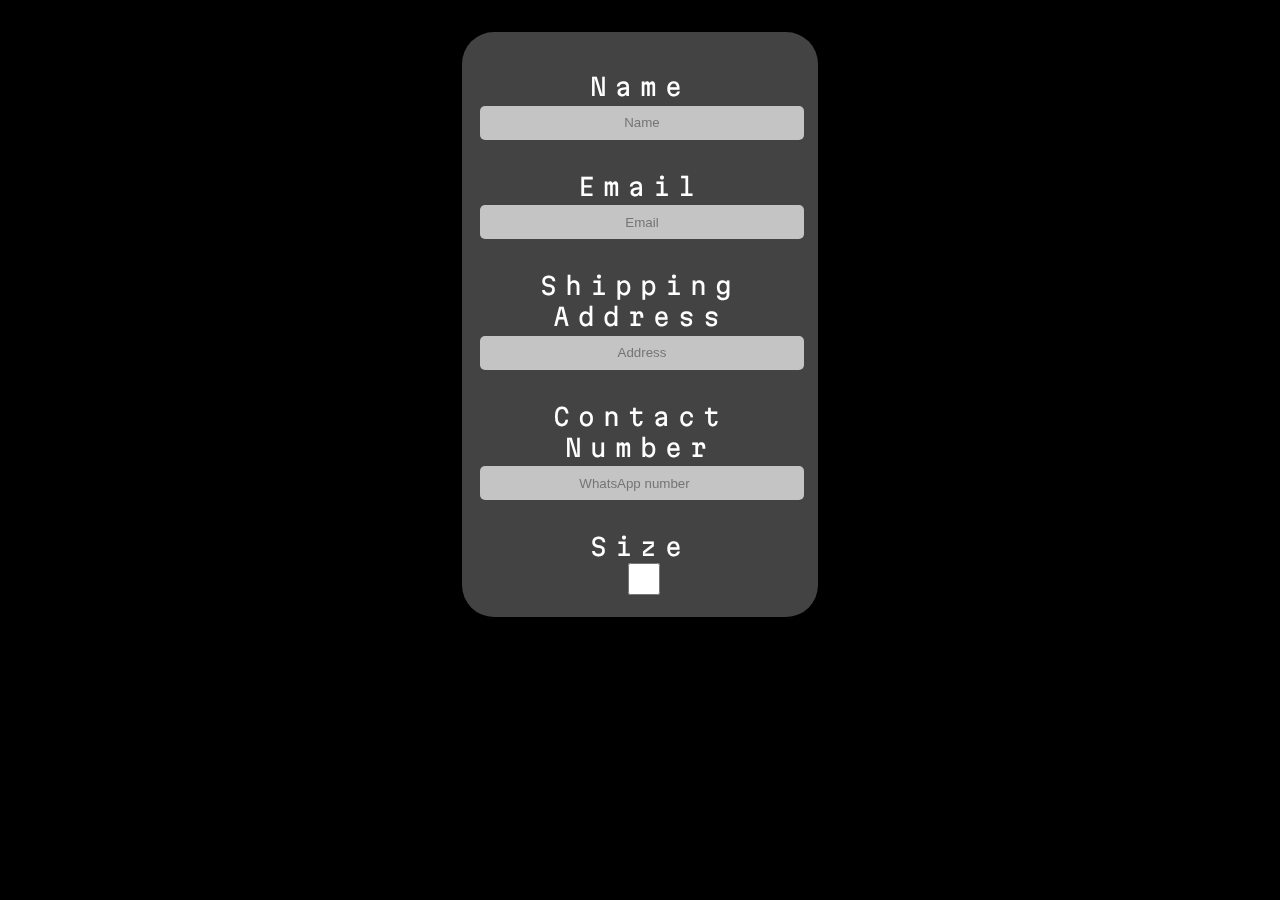
==== order.html @ ac712a36 "Created form branch" ====
<!DOCTYPE html>
<html lang="en">
<head>
    <meta charset="UTF-8">
    <meta name="viewport" content="width=device-width, initial-scale=1.0">
    <title>Order from Kraftr</title>
    <link rel="stylesheet" href="styles/util.css">
    <link rel="stylesheet" href="styles/order.css">
</head>
<body>
    <form action="example.com">
        <fieldset class="glass rounded">
            <div class="formelement">
                <label for="name">Name</label>
                <input type="text" name="name" id="name" placeholder="Name">
            </div>
            <div class="formelement">
                <label for="name">Email</label>
                <input type="email" name="name" id="name" placeholder="Email">
            </div>
            <div class="formelement">
                <label for="name">Shipping Address</label>
                <input type="text" name="name" id="name" placeholder="Address">
            </div>

        <div class="formelement">
            <label for="name">Contact Number</label>
            <input type="number" name="name" id="name" placeholder="WhatsApp number">
        </div>
        <div class="formelement">
            <label for="name">Size</label>
            <input type="checkbox" name="name" id="name" placeholder="Your name">
        </div>
    </fieldset>
    </form>
   

</body>
</html>
---- styles/util.css ----
@import url('https://fonts.googleapis.com/css2?family=Fira+Sans&family=Gabarito:wght@400;500&family=Lora&family=Martian+Mono&family=Pixelify+Sans&family=Playfair+Display:ital,wght@0,400;1,600&family=Sacramento&display=swap');
:root{
    --bgcolor: #000000;
    --fontcolor: #ffffff;
    --glasscolor: #84848482;
}

body{
    margin: 0px;
    padding: 0px;
    background-color: var(--bgcolor);
    height: 100vh;
    width: 100vw;
    color: var(--fontcolor);
}
.center{
    margin-right: auto;
    margin-left: auto;
}
.glass{
    background-color: var(--glasscolor);
    backdrop-filter: blur(5px);
}
.rounded{
    border-radius: 2rem;
    border-width: 0px;
}
.fadeinleft{
    animation: fadeinleft 2s ease-in-out both;
}
.fadeinright{
    animation: fadeinright 2s ease-in-out both;
}
.fadeintop{
    animation: fadeintop 2s ease-in-out both;
}
.fadein{
    animation: fadein 2s ease-in-out  both;
}
@keyframes fadeinleft {
    0% {
        opacity: 0;
        transform: scale(0.8) translateX(-100px);
    }
    100%{
        opacity: 1;

        transform: scale(1) translateX(0px);
    }
}
@keyframes fadeinright {
    0% {
        opacity: 0;
        transform: scale(0.8) translateX(100px);
    }
    100%{
        opacity: 1;
        transform: scale(1) translateX(0px);
    }
}
@keyframes fadeintop {
    0% {
        opacity: 0;
        transform: scale(0.8) translateY(100px);
    }
    100%{
        opacity: 1;
        transform: scale(1) translateY(0px);
    }
}
@keyframes fadein {
    0% {
        opacity: 0;
        transform: scale(0.8);
    }
    100%{
        opacity: 1;
        transform: scale(1) ;
    }
}
button.grow:hover{
    transform: scale(1.1);
}
button{
    width: clamp(150px, 19vw, 250px);
    height: clamp(50px, 5vh, 71px);
    background-color: var(--bgcolor);
    border-width: 0px;
    color: var(--fontcolor);
    font-family: Gabarito;
    font-size: 1.4rem;
    transition: ease-in-out 0.25s;
    position: relative;
}
button:hover{
    color: var(--bgcolor);
    background-color: var(--fontcolor);
}
.bounce{
    animation: bounce 1s ease-in-out 3s infinite;
}
@keyframes bounce {
    0%{
        transform: translateY(0px);
    }
    33%{
        transform: translateY(-10px);
    }
    66%{
        transform: translateY(10px);
    }
    100%{
        transform: translateY(0px);
    }
}
.nomarginnopad{
    margin: 0;
    padding: 0;
}
---- styles/order.css ----
/*importing fonts from googlefonts*/
@import url('https://fonts.googleapis.com/css2?family=Gabarito:wght@400;500&family=Lora&family=Martian+Mono&family=Pixelify+Sans&family=Playfair+Display:ital,wght@0,400;1,600&family=Sacramento&display=swap');
:root{
    margin: 0px;
    padding: 0px;
    font-family: Gabarito;
    --accent: #7D80AD;
    --accentlight: #7d80ad95;  
}

 .hero{
    width: 100vw;
    display: grid;
    grid-template-columns: 35% 1fr;
    height: 100vh;
}
.logobg{
    height: 20%;
    width: 100%;
    background-color: rgba(0, 0, 0, 0.544);
    margin-top: 25%;
    display: flex;
    align-items: center;
    justify-content: center;
}
body{
    padding: 0px;
    margin: 0px;
    font-family:  Lora;
    font-size: 1.5rem;
    height: 100vh;
    background-color: black;
    color: white;
}
.imghalf{
    background-image: url('https://nakulbhat.github.io/odinsignup/sources/bgimg.jpg');
    background-size: cover;
    z-index: -1;
}
div .logobg img{
    max-width: 90%;
    max-height: 80%;
}
div .logobg p{
    z-index: 2;
    color: white;
    font-family: Pixelify Sans;
width: 80%;
font-size: 4rem;
}
.odin{
    font-family: Pixelify Sans;
}
input:focus{
    outline: none;
    border: 2px solid blue;
    box-shadow: black;
}
input:hover{
    outline: none;
    border: 2px solid rgba(0, 0, 255, 0.212);
}
button:hover{
    background-color: var(--accentlight);
}
button:active{
    background-color: rgba(0, 0, 0, 0.551);
}


p.herotitle{
    font-family: Gabarito;
    font-size: 6rem;
    text-align: center;
    color: var(--accent);
    margin: 40px;

}
.abouttext{    --accent: #7D80AD;
    margin-top: 2.5rem;
    font-family: Gabarito;
    font-size: 2rem;
    color: #D89A9A;
}
.formhalf{
    padding: 3rem;
}
label{
    font-family: Martian Mono;
    letter-spacing: 0.5rem;
font-size: 1rem;
margin-bottom: 0px;
font-size: 1.5rem;
}
input{
    margin-top: 0px;
    size: auto;
    border-radius: 5px;
    border-color: black;
    border-width: 0px;
    box-shadow: none;
    background-color: rgba(255, 255, 255, 0.686);
    text-align: center;

    width: 100%;
    height: 2rem;
}
.formelement{
    display: block;
    margin-top: 2rem;
}
form{
    display: flex;
    justify-content: space-evenly;
}
fieldset{
    display: flex;
    flex-direction: column;
    justify-content: space-evenly;
    border: 0px;
    width: 25%;
    text-align: center;
    margin-top: 2rem;
}
fieldset button{
    margin-top: 2rem;
    height: 3rem;
    font-size: 1.25rem;
    text-align: center;
    vertical-align: middle;
    border: 0px;
    background-color: var(--accent);
    border-radius: 10px;
}
.formhalf .logintext{
    font-family: Gabarito;
    font-size: 1.75rem;
}
.login{
    color: var(--accent);

}
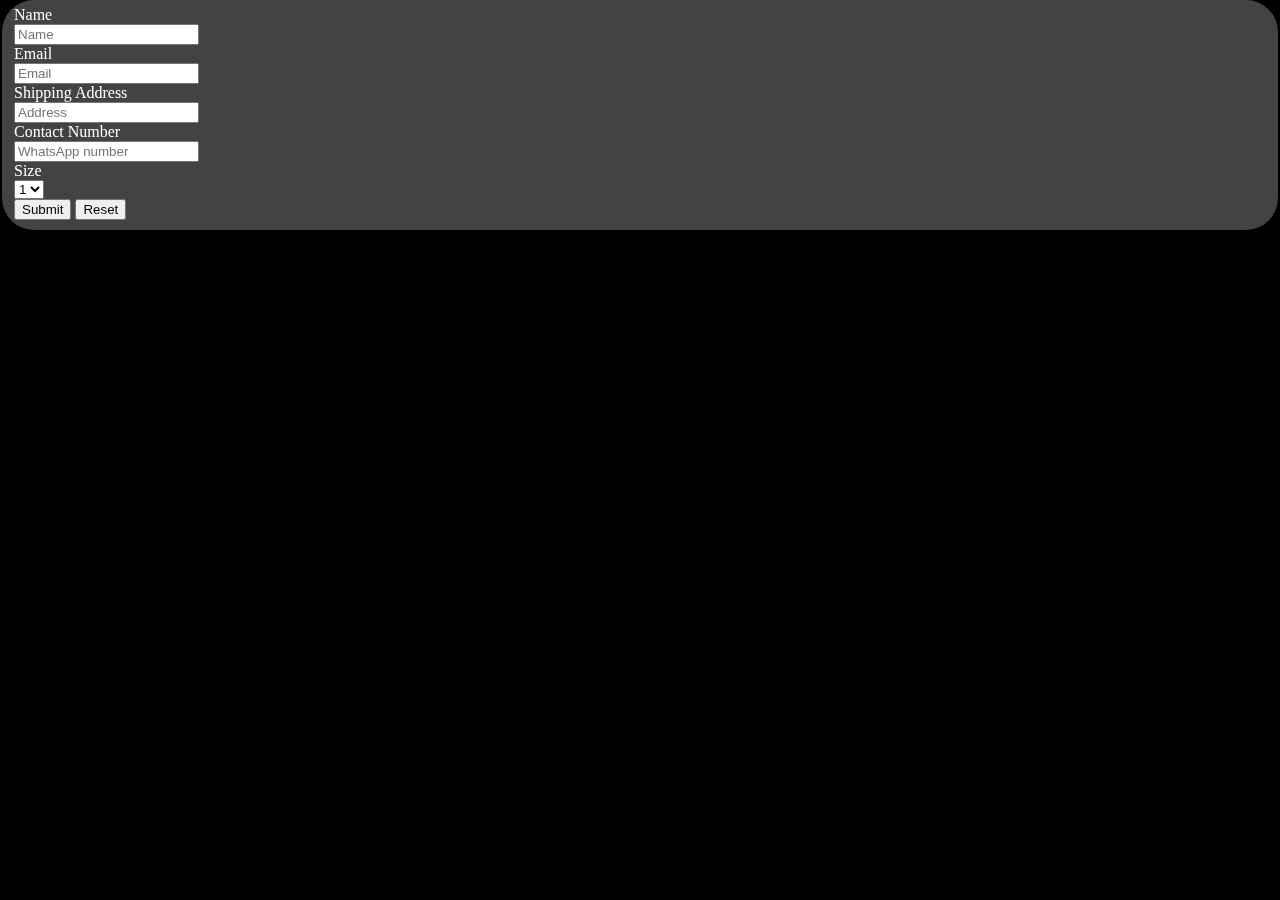
==== commit 7fd2834c: "working on form" ====
--- a/order.html
+++ b/order.html
@@ -5,33 +5,43 @@
     <meta name="viewport" content="width=device-width, initial-scale=1.0">
     <title>Order from Kraftr</title>
     <link rel="stylesheet" href="styles/util.css">
-    <link rel="stylesheet" href="styles/order.css">
+    <link rel="stylesheet" href="styles/orderform.css">
 </head>
 <body>
-    <form action="example.com">
+    <form action="example.com" method="post">
         <fieldset class="glass rounded">
             <div class="formelement">
-                <label for="name">Name</label>
-                <input type="text" name="name" id="name" placeholder="Name">
+                <label for="name">Name</label> <br>
+                <input type="text" name="Name" id="name" placeholder="Name" required>
             </div>
             <div class="formelement">
-                <label for="name">Email</label>
-                <input type="email" name="name" id="name" placeholder="Email">
+                <label for="email">Email</label> <br>
+                <input type="email" name="Email" id="email" placeholder="Email" required>
             </div>
             <div class="formelement">
-                <label for="name">Shipping Address</label>
-                <input type="text" name="name" id="name" placeholder="Address">
+                <label for="add">Shipping Address</label><br>
+                <input type="text" name="Address" id="add" placeholder="Address" required>
             </div>
 
         <div class="formelement">
-            <label for="name">Contact Number</label>
-            <input type="number" name="name" id="name" placeholder="WhatsApp number">
+            <label for="wnum">Contact Number</label><br>
+            <input type="number" name="WhatsAppNumber" id="wnum" placeholder="WhatsApp number" required>
         </div>
         <div class="formelement">
-            <label for="name">Size</label>
-            <input type="checkbox" name="name" id="name" placeholder="Your name">
-        </div>
+            <label for="name">Size</label><br>
+            <select name="size" id="size" required>
+                <option value="1">1</option>
+                <option value="2">2</option>
+                <option value="3">3</option>
+                <option value="4">4</option>
+                <option value="5">5</option>
+                <option value="6">6</option>
+
+            </select> 
+        </div>    <input type="submit" name="submit">
+        <input type="reset" name="reset" id="">
     </fieldset>
+
     </form>
    
 
--- a/styles/util.css
+++ b/styles/util.css
@@ -1,4 +1,9 @@
 @import url('https://fonts.googleapis.com/css2?family=Fira+Sans&family=Gabarito:wght@400;500&family=Lora&family=Martian+Mono&family=Pixelify+Sans&family=Playfair+Display:ital,wght@0,400;1,600&family=Sacramento&display=swap');
+
+*{
+    transition: all 0.2s ease-in-out;
+}
+
 :root{
     --bgcolor: #000000;
     --fontcolor: #ffffff;
@@ -81,6 +86,9 @@
 button.grow:hover{
     transform: scale(1.1);
 }
+button.grow:hover{
+    transform: scale(1.1);
+}
 button{
     width: clamp(150px, 19vw, 250px);
     height: clamp(50px, 5vh, 71px);
@@ -90,12 +98,13 @@
     font-family: Gabarito;
     font-size: 1.4rem;
     transition: ease-in-out 0.25s;
-    position: relative;
+    /* position: relative; */
 }
 button:hover{
     color: var(--bgcolor);
     background-color: var(--fontcolor);
 }
+
 .bounce{
     animation: bounce 1s ease-in-out 3s infinite;
 }
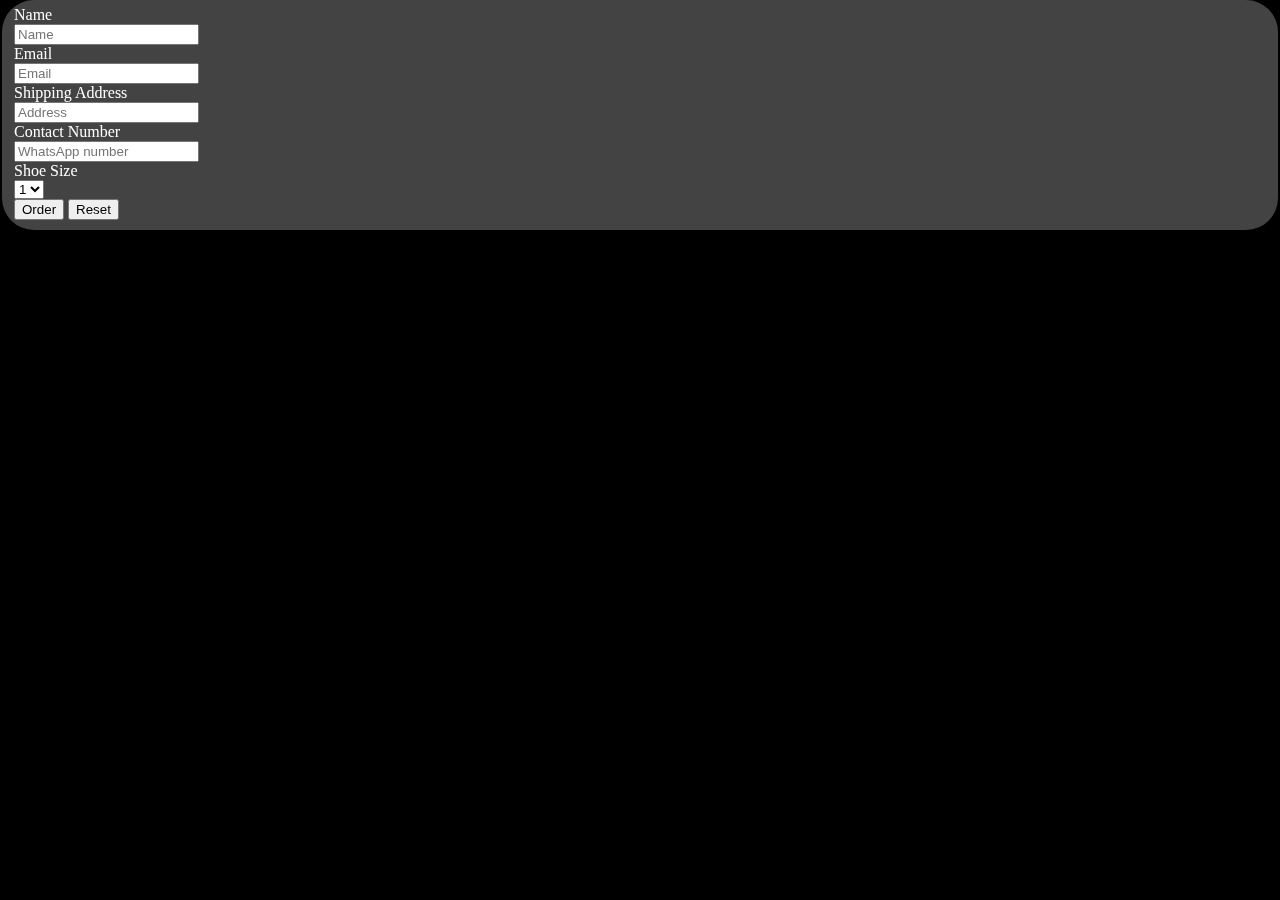
==== commit 58c82e6f: "form working" ====
--- a/order.html
+++ b/order.html
@@ -8,7 +8,7 @@
     <link rel="stylesheet" href="styles/orderform.css">
 </head>
 <body>
-    <form action="example.com" method="post">
+    <form action="https://api.sheetmonkey.io/form/hfH7jtVUyCLG5QxSQ21HbL" method="POST" id="my-form">
         <fieldset class="glass rounded">
             <div class="formelement">
                 <label for="name">Name</label> <br>
@@ -25,25 +25,31 @@
 
         <div class="formelement">
             <label for="wnum">Contact Number</label><br>
-            <input type="number" name="WhatsAppNumber" id="wnum" placeholder="WhatsApp number" required>
+            <input type="number" name="WhatsAppNumber" id="wnum" placeholder="WhatsApp number" required pattern="[0-9]{5}">
         </div>
         <div class="formelement">
-            <label for="name">Size</label><br>
-            <select name="size" id="size" required>
+            <label for="name">Shoe Size</label><br>
+            <select name="Size" id="size" required>
                 <option value="1">1</option>
                 <option value="2">2</option>
                 <option value="3">3</option>
                 <option value="4">4</option>
                 <option value="5">5</option>
                 <option value="6">6</option>
+                <option value="7">7 </option>
 
             </select> 
-        </div>    <input type="submit" name="submit">
-        <input type="reset" name="reset" id="">
+        </div>    <div class="formbuttons">
+            <input type="submit" name="submit" value="Order">
+            <input type="reset" name="reset" id="">
+        </div>
     </fieldset>
-
+    <input 
+    type="hidden" 
+    name="x-sheetmonkey-redirect" 
+    value="https://google.com" 
+/>
     </form>
-   
 
 </body>
 </html>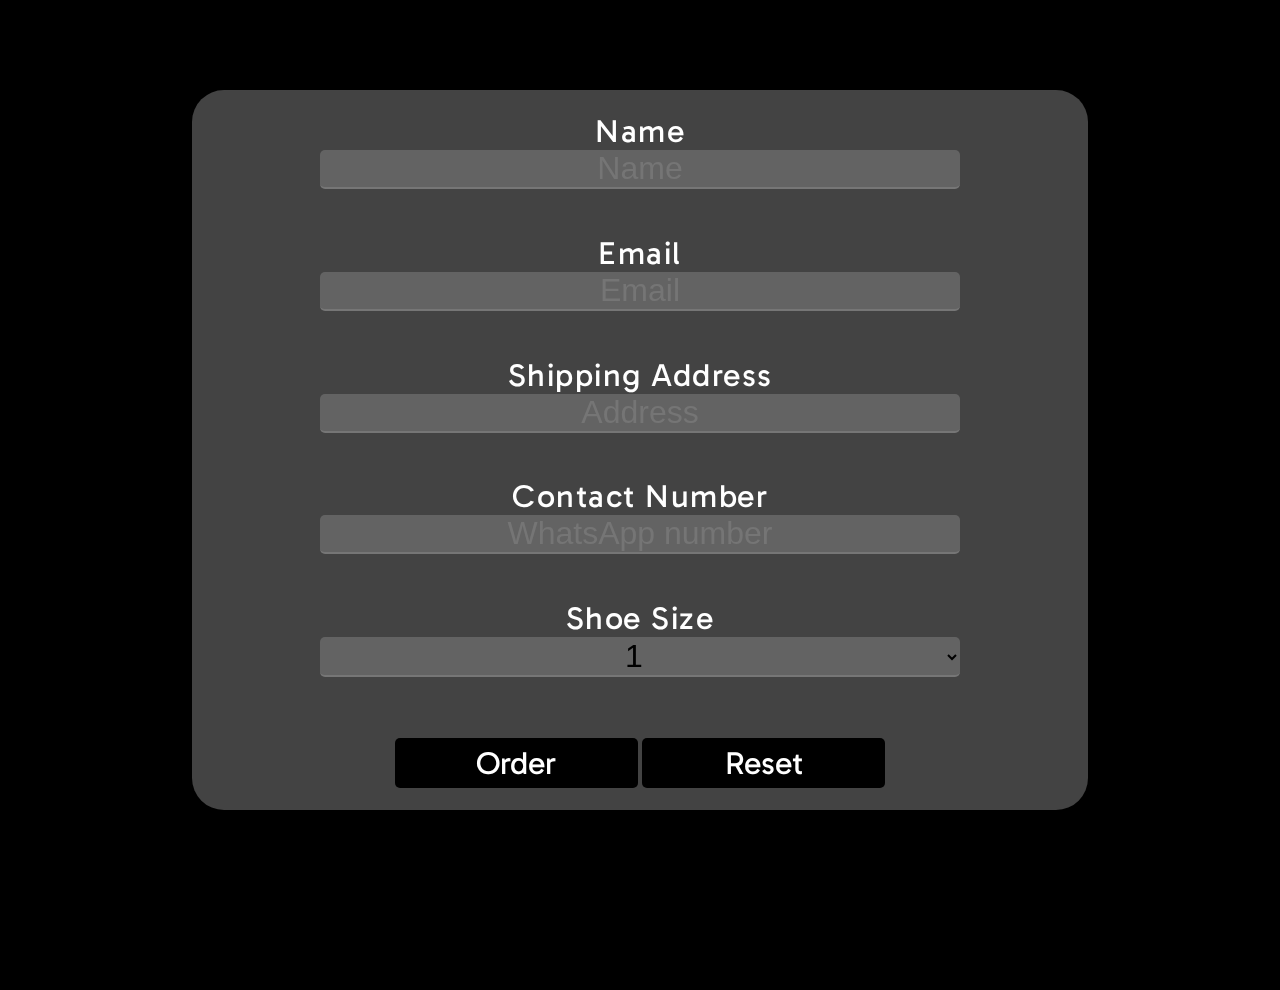
==== commit 6ad6fdf3: "enhanced form mobile view" ====
--- a/order.html
+++ b/order.html
@@ -8,48 +8,48 @@
     <link rel="stylesheet" href="styles/orderform.css">
 </head>
 <body>
-    <form action="https://api.sheetmonkey.io/form/hfH7jtVUyCLG5QxSQ21HbL" method="POST" id="my-form">
-        <fieldset class="glass rounded">
+    <div class="splashscreen">
+        <form action="https://api.sheetmonkey.io/form/hfH7jtVUyCLG5QxSQ21HbL" method="POST" id="my-form">
+            <fieldset class="glass rounded">
+                <div class="formelement">
+                    <label for="name">Name</label> <br>
+                    <input type="text" name="Name" id="name" placeholder="Name" required>
+                </div>
+                <div class="formelement">
+                    <label for="email">Email</label> <br>
+                    <input type="email" name="Email" id="email" placeholder="Email" required>
+                </div>
+                <div class="formelement">
+                    <label for="add">Shipping Address</label><br>
+                    <input type="text" name="Address" id="add" placeholder="Address" required>
+                </div>
             <div class="formelement">
-                <label for="name">Name</label> <br>
-                <input type="text" name="Name" id="name" placeholder="Name" required>
+                <label for="wnum">Contact Number</label><br>
+                <input type="number" name="WhatsAppNumber" id="wnum" placeholder="WhatsApp number" required pattern="[0-9]{5}">
             </div>
             <div class="formelement">
-                <label for="email">Email</label> <br>
-                <input type="email" name="Email" id="email" placeholder="Email" required>
+                <label for="name">Shoe Size</label><br>
+                <select name="Size" id="size" required>
+                    <option value="1">1</option>
+                    <option value="2">2</option>
+                    <option value="3">3</option>
+                    <option value="4">4</option>
+                    <option value="5">5</option>
+                    <option value="6">6</option>
+                    <option value="7">7 </option>
+                </select>
+            </div>    <div class="formbuttons">
+                <input type="submit" name="submit" value="Order">
+                <input type="reset" name="reset" id="">
             </div>
-            <div class="formelement">
-                <label for="add">Shipping Address</label><br>
-                <input type="text" name="Address" id="add" placeholder="Address" required>
-            </div>
-
-        <div class="formelement">
-            <label for="wnum">Contact Number</label><br>
-            <input type="number" name="WhatsAppNumber" id="wnum" placeholder="WhatsApp number" required pattern="[0-9]{5}">
-        </div>
-        <div class="formelement">
-            <label for="name">Shoe Size</label><br>
-            <select name="Size" id="size" required>
-                <option value="1">1</option>
-                <option value="2">2</option>
-                <option value="3">3</option>
-                <option value="4">4</option>
-                <option value="5">5</option>
-                <option value="6">6</option>
-                <option value="7">7 </option>
-
-            </select> 
-        </div>    <div class="formbuttons">
-            <input type="submit" name="submit" value="Order">
-            <input type="reset" name="reset" id="">
-        </div>
-    </fieldset>
-    <input 
-    type="hidden" 
-    name="x-sheetmonkey-redirect" 
-    value="https://google.com" 
-/>
-    </form>
+        </fieldset>
+        <input
+        type="hidden"
+        name="x-sheetmonkey-redirect"
+        value="https://google.com" 
+        />
+        </form>
+    </div>
 
 </body>
 </html>--- a/styles/orderform.css
+++ b/styles/orderform.css
@@ -0,0 +1,102 @@
+/* :root{
+    --fontsize: 2rem;
+} */
+@media screen and (width <100vh) {
+    :root{
+        --fontsize: 1.5rem;
+    }
+    fieldset{
+        display: flex;
+        flex-direction: column;
+        height: 100vh;
+        width: 100vw;
+
+    }
+    .rounded{
+        border-radius: 0;
+    }
+}
+@media screen and (width >= 100vh) {
+    :root{
+        --fontsize: 2rem;
+    }
+    fieldset{
+        display: flex;
+        flex-direction: column;
+        height: 80vh;
+        width: 70vw;
+
+    }
+    
+    .splashscreen{
+        height: 100vh;
+        padding-top: 10vh;
+    }
+}
+
+*{
+    margin: auto;
+    text-align: center;
+    transition: all 0.2s ease-in-out;
+    padding: 0;
+}
+
+.splashscreen {
+    background-image: url(../sources/IMG_9690.jpg);
+    background-size: cover;
+    background-position: center;
+    background-repeat: no-repeat;
+    background-attachment: fixed;
+    width: 100%;
+    z-index: -1;
+}
+
+label{
+    font-family: Gabarito;
+    letter-spacing: 1.5px;
+    margin-bottom: 1rem;
+    font-size: var(--fontsize);
+}
+input, select{
+    width: clamp(5rem, 60vw, 40rem);
+    border-radius: 5px;
+    font-size: var(--fontsize);
+    border-width: 0;
+    background-color: var(--glasscolor);
+    border-bottom-width: 2px;
+}
+input[type=submit],input[type=reset]{
+    width: clamp(150px, 19vw, 250px);
+    height: clamp(50px, 5vh, 71px);
+    background-color: var(--bgcolor);
+    border-width: 0px;
+    color: var(--fontcolor);
+    font-family: Gabarito;
+    font-size: var(--fontsize);
+    transition: ease-in-out 0.25s;
+    position: relative;
+    border-bottom-width: 0px; 
+    margin-top: 1rem;
+}
+input[type=submit]:hover, input[type=reset]:hover{
+    color: var(--bgcolor);
+    background-color: var(--fontcolor);
+    opacity: 0.6;
+}
+input[type=submit]:active, input[type=reset]:active{
+    color: var(--bgcolor);
+    background-color: var(--fontcolor);
+    opacity: 1;
+    transition: 0s;
+}
+/*Workaround to disable arrows in number field below*/
+input[type=number]{
+    -moz-appearance: textfield;
+    appearance: textfield;
+}
+input::-webkit-outer-spin-button,
+input::-webkit-inner-spin-button {
+    -webkit-appearance: none;
+    margin: 0;
+}
+/*Workaround to disable arrows in number field above*/
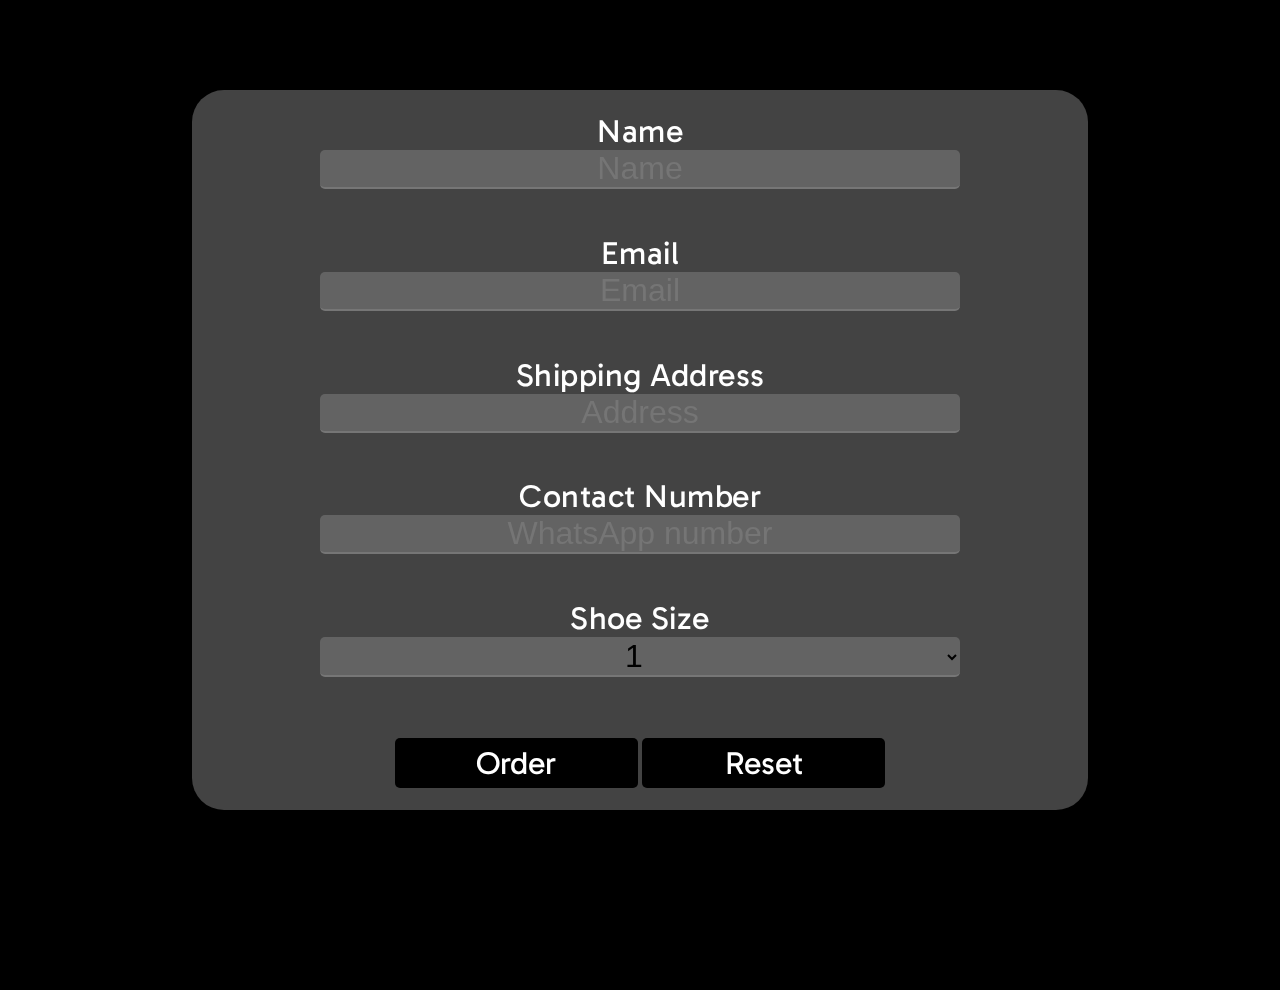
==== commit f88fc1fa: "redirecting to payment page" ====
--- a/order.html
+++ b/order.html
@@ -9,7 +9,7 @@
 </head>
 <body>
     <div class="splashscreen">
-        <form action="https://api.sheetmonkey.io/form/hfH7jtVUyCLG5QxSQ21HbL" method="POST" id="my-form">
+        <form action="https://api.sheetmonkey.io/form/pn2FVEyw6ms9tsca7sFRb2" method="POST" id="my-form">
             <fieldset class="glass rounded">
                 <div class="formelement">
                     <label for="name">Name</label> <br>
--- a/styles/util.css
+++ b/styles/util.css
@@ -22,6 +22,11 @@
     margin-right: auto;
     margin-left: auto;
 }
+.centertext{
+    text-align: center;
+    vertical-align: middle;
+}
+
 .glass{
     background-color: var(--glasscolor);
     backdrop-filter: blur(5px);
--- a/styles/orderform.css
+++ b/styles/orderform.css
@@ -10,10 +10,13 @@
         flex-direction: column;
         height: 100vh;
         width: 100vw;
-
+        justify-content: space-around;
     }
     .rounded{
         border-radius: 0;
+    }
+    .formelement{
+        margin-bottom: -17vh;
     }
 }
 @media screen and (width >= 100vh) {
@@ -42,7 +45,7 @@
 }
 
 .splashscreen {
-    background-image: url(../sources/IMG_9690.jpg);
+    background-image: url(../sources/IMG_9751.JPG);
     background-size: cover;
     background-position: center;
     background-repeat: no-repeat;
@@ -53,7 +56,7 @@
 
 label{
     font-family: Gabarito;
-    letter-spacing: 1.5px;
+    letter-spacing: 0.5px;
     margin-bottom: 1rem;
     font-size: var(--fontsize);
 }
